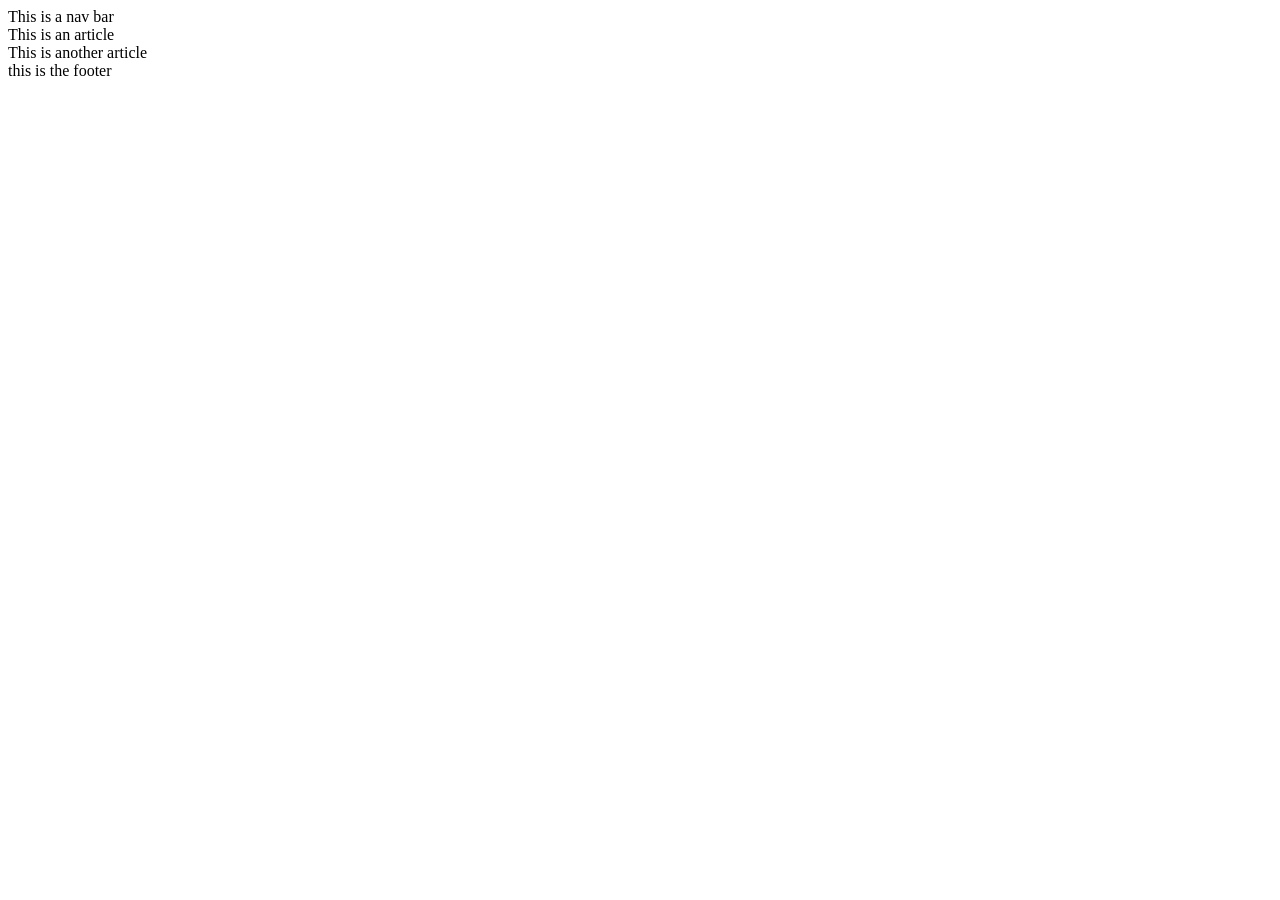
==== index.html @ a564c877 "Rename boxmodel.html to index.html" ====
<!DOCTYPE html>
<html>
<head>
<title> html box model </title>
</head>
<body>
<nav>
This is a nav bar
</nav>
<article>
This is an article
</article>
<article>
This is another article
</article>
<footer>
this is the footer
</footer>
</body>
</html>
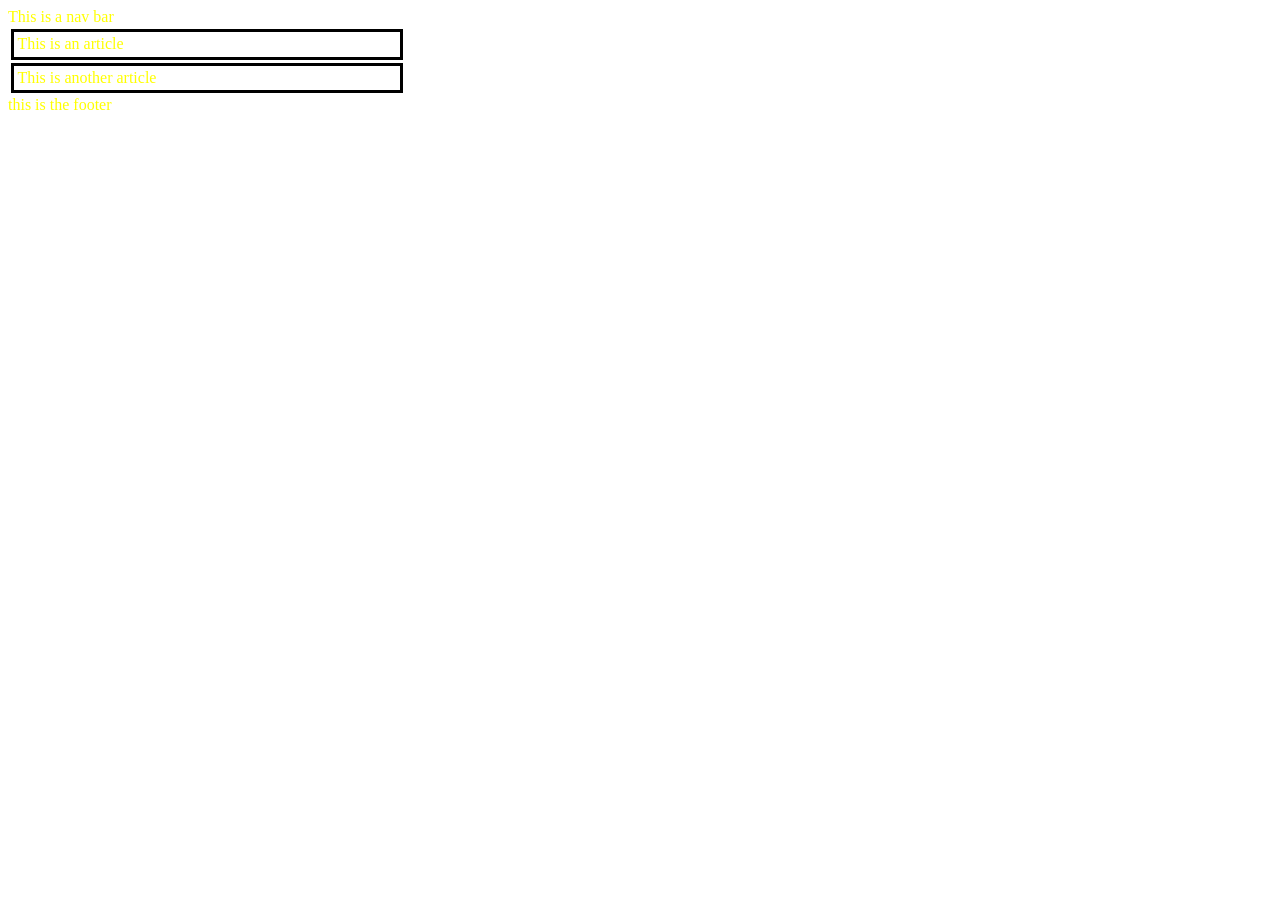
==== commit a0211115: "Update index.html" ====
--- a/index.html
+++ b/index.html
@@ -2,6 +2,7 @@
 <html>
 <head>
 <title> html box model </title>
+  <link rel="stylesheet" type="text/css" href="https://markholtcdu.github.io/photos/styles.css">
 </head>
 <body>
 <nav>
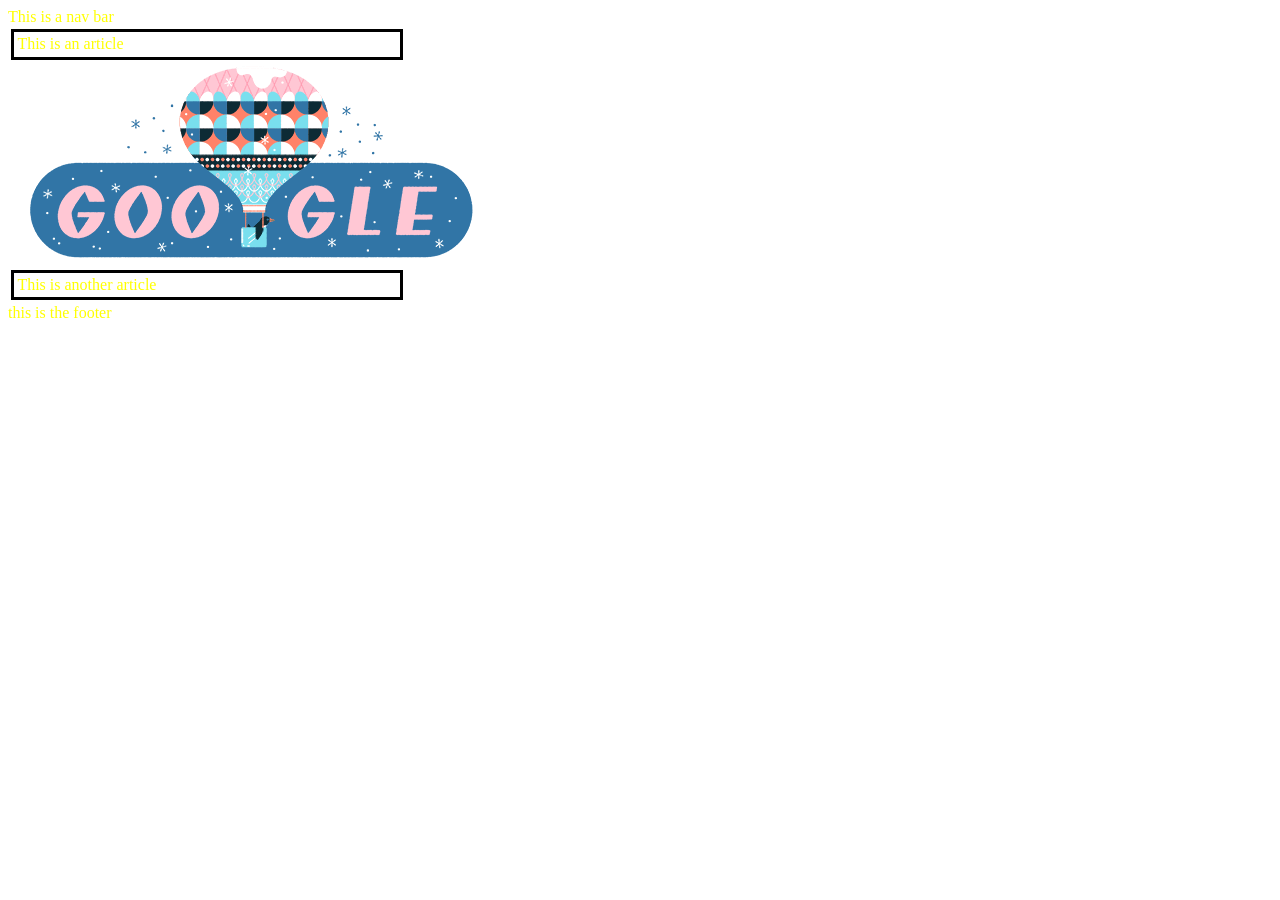
==== commit c181d5d5: "Update index.html" ====
--- a/index.html
+++ b/index.html
@@ -11,6 +11,7 @@
 <article>
 This is an article
 </article>
+  <img src="[data-uri]">
 <article>
 This is another article
 </article>
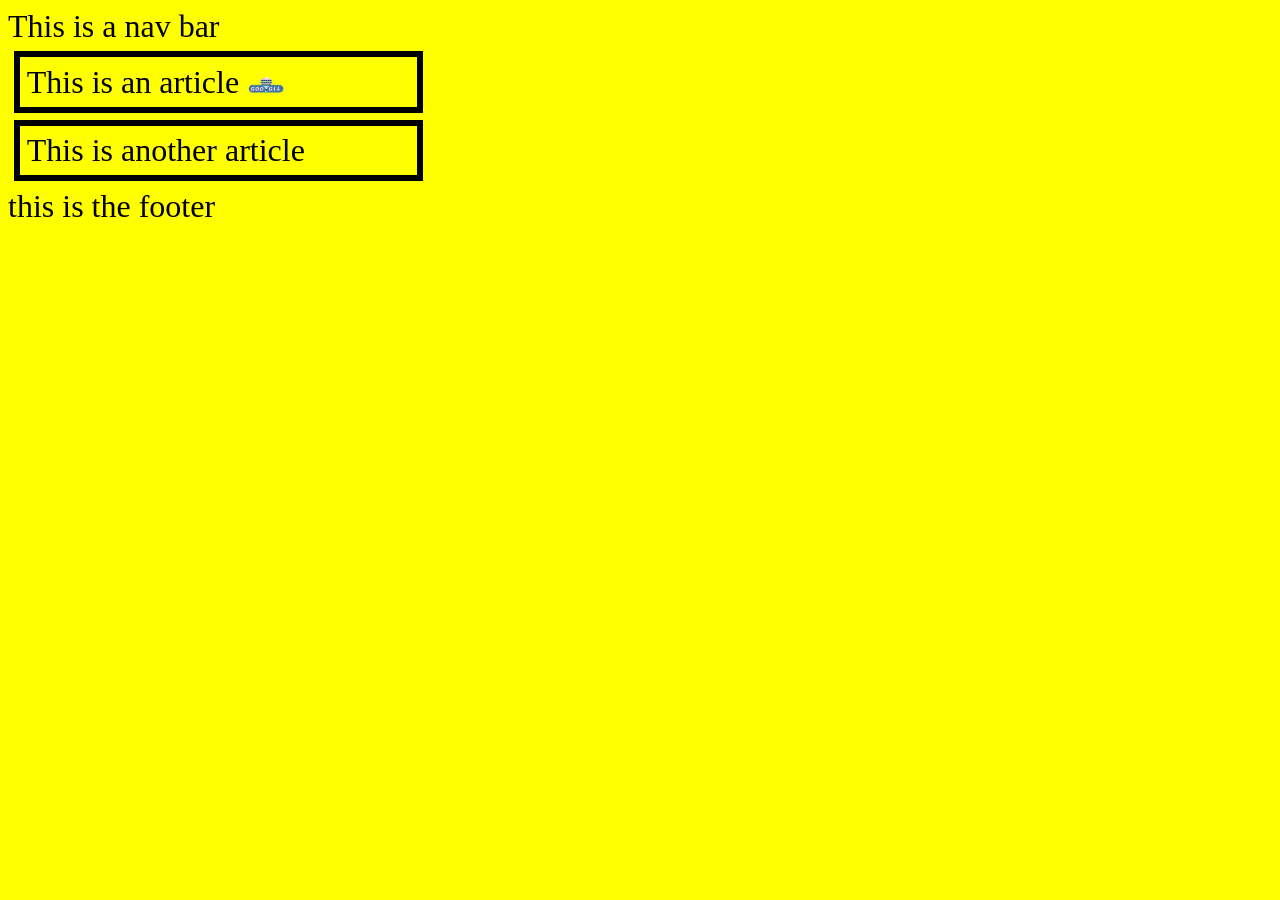
==== commit 2e8a7f3e: "Update index.html" ====
--- a/index.html
+++ b/index.html
@@ -10,9 +10,10 @@
 </nav>
 <article>
 This is an article
+
+  <img src="[data-uri]">
 </article>
-  <img src="[data-uri]">
-<article>
+  <article>
 This is another article
 </article>
 <footer>
